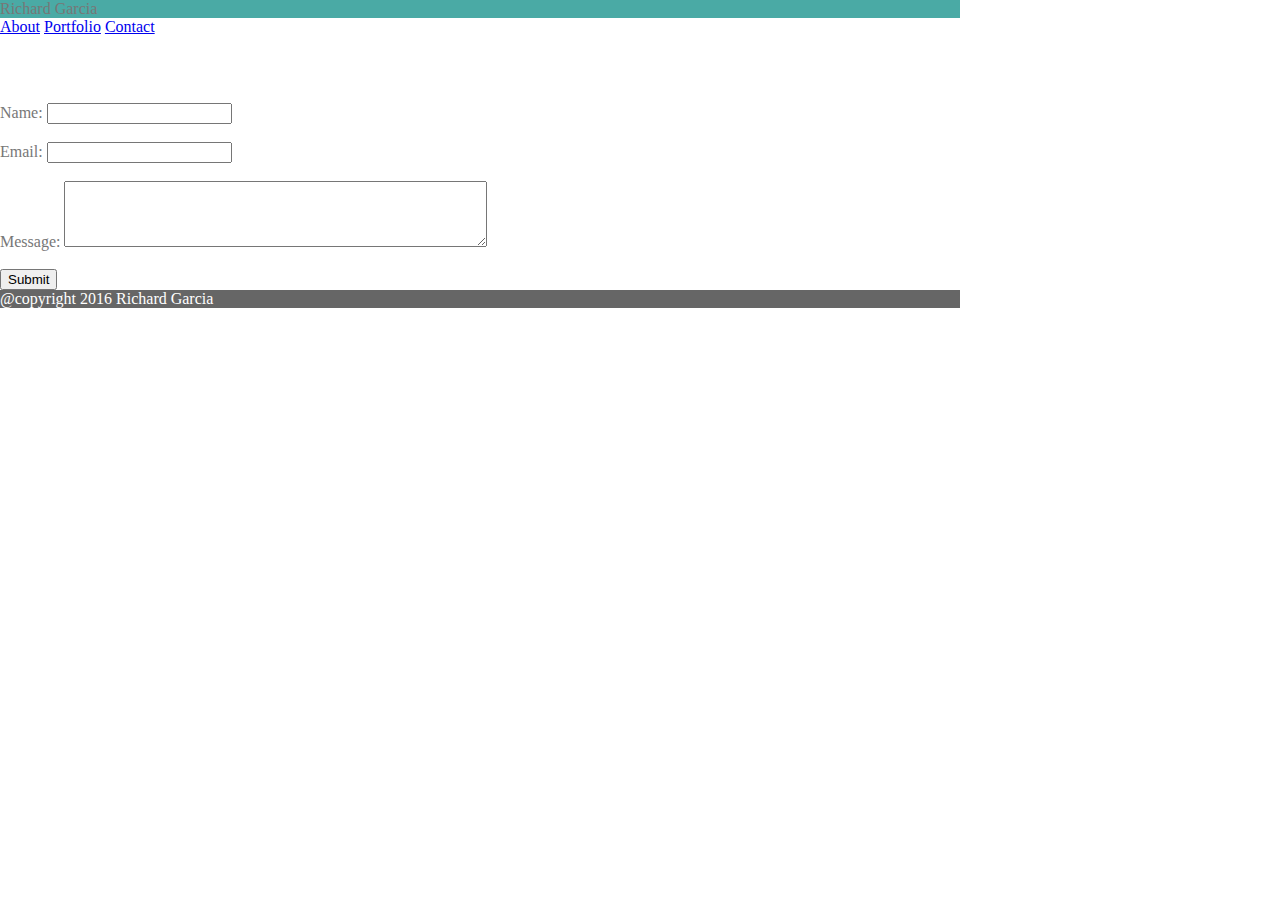
==== contact.html @ c0715e08 "Adding 1st set of changes" ====
<!DOCTYPE html>
<html>
<head>
	<title>Contact</title>

	<!-- Add style sheet -->
	<link rel="stylesheet" type="text/css" href="assets/css/style.css">
</head>
<body>
	<header>
		<!-- style="border:1px solid black;" -->
		Richard Garcia		
	</header>
	<nav>
		<a href="about.html">About</a>
		<a href="about.html">Portfolio</a>
		<a href="about.html">Contact</a>
	</nav>
	<section>
		<h2>Contact</h2>
		<article>
			Name: <input type="text" name="name"><br><br>
			Email: <input type="text" name="email"><br><br>
			Message: <textarea rows="4" cols="50"></textarea><br><br>
			<input type="submit" value="Submit">
		</article>
	</section>
	
	
    <footer>
    	@copyright 2016 Richard Garcia
    </footer>
</body>
</html>
---- assets/css/style.css ----
body {
	margin: 0;
 	padding: 0;
 	color: #ffffff;
 	border-color: #dddddd;
 	width: 960px;
}
header {
 	font-family: font-family: 'Georgia', Times, Times New Roman, serif;
 	/*background-color: #ffffff;*/
 	background-color: #4aaaa5;
 	border-color: #cccccc;
 	color: #777777;
 }
 footer {
 	background-color: #666666;
 }
 section {
 	width: 650px;
 }
 aside {
 	width: 270px;
 }
 article {
 	color: #777777;
 }
 h1 {
 	

 }
 p {
 	color: #777777;
 }
 .aqua {
 	background-color: #4aaaa5;
 	width: 150px;
 	font-size: 18px;
 	color: #777777;
 	text-align: center;
 }
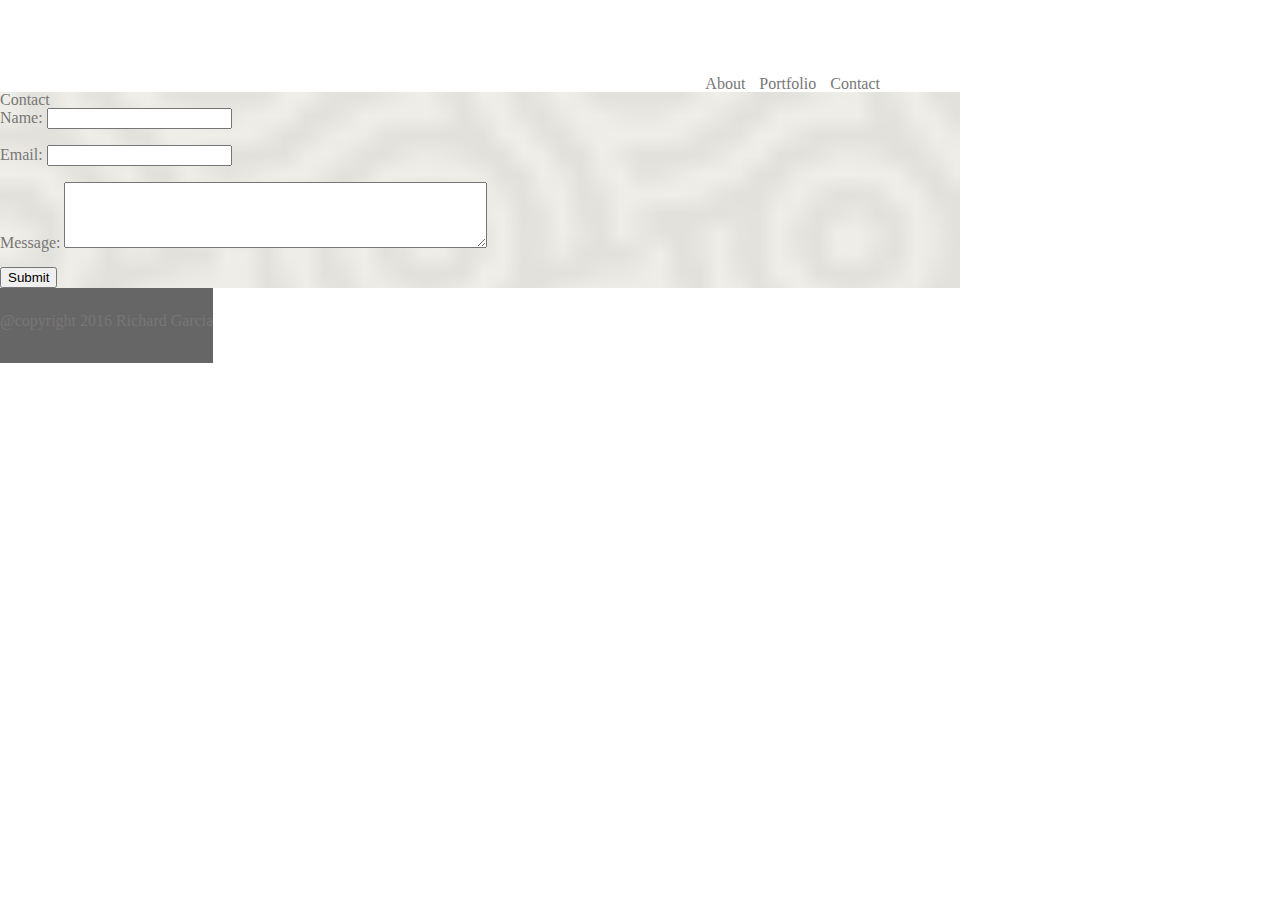
==== commit 444faedb: "COMMENT" ====
--- a/contact.html
+++ b/contact.html
@@ -4,18 +4,20 @@
 	<title>Contact</title>
 
 	<!-- Add style sheet -->
+	<link rel="stylesheet" type="text/css" href="assets/css/reset.css">
 	<link rel="stylesheet" type="text/css" href="assets/css/style.css">
+	
 </head>
 <body>
 	<header>
 		<!-- style="border:1px solid black;" -->
-		Richard Garcia		
+		<h3 class="fixed">Richard Garcia</h3>
+		<nav>
+			<a href="index.html">About</a>
+			<a href="portfolio.html">Portfolio</a>
+			<a href="contact.html">Contact</a>
+		</nav>	
 	</header>
-	<nav>
-		<a href="about.html">About</a>
-		<a href="about.html">Portfolio</a>
-		<a href="about.html">Contact</a>
-	</nav>
 	<section>
 		<h2>Contact</h2>
 		<article>
--- a/assets/css/style.css
+++ b/assets/css/style.css
@@ -1,35 +1,81 @@
+
+
 body {
 	margin: 0;
  	padding: 0;
  	color: #ffffff;
  	border-color: #dddddd;
  	width: 960px;
+ 	color: #777777;
 }
 header {
- 	font-family: font-family: 'Georgia', Times, Times New Roman, serif;
+ 	font-family: 'Georgia', Times, Times New Roman, serif;
  	/*background-color: #ffffff;*/
- 	background-color: #4aaaa5;
+ 	background-color: white;
+ 	padding-left: 100px;
  	border-color: #cccccc;
- 	color: #777777;
+ 	color: white;
+ }
+ hr {
+ 	clear: left;
+ }
+ section {
+ 	/*padding-left: 100px;*/
+ 	margin: 0;
+ 	background: url(../images/subtle_white_mini_waves.png) no-repeat center center fixed; 
+	-webkit-background-size: cover;
+	-moz-background-size: cover;
+	-o-background-size: cover;
+	background-size: cover;
+	/*clear: left;*/
+	float:left;
+	width: 960px;
+ }
+ aside {
+ 	width: 270px;
+ 	float: right;
  }
  footer {
  	background-color: #666666;
- }
- section {
- 	width: 650px;
- }
- aside {
- 	width: 270px;
+ 	text-align: center;
+ 	height: 50px;
+ 	padding-top: 25px;
+ 	float: left;
  }
  article {
  	color: #777777;
  }
- h1 {
- 	
-
+ nav {
+ 	float: right;
+ 	padding-top: 30px;
+ 	word-spacing: 10px;
+ 	padding-right: 80px;
+ }
+ div {
+ 	background-color: white;
  }
  p {
  	color: #777777;
+ 	clear: left;
+ }
+ h3{
+ 	padding-top: 30px;
+ }
+ a:link{
+ 	color: #777777;
+ 	text-decoration: none;
+ }
+ .name {
+	width: 170px;
+	height: 50px;
+	text-align: center;
+	float: left;
+	margin-left: 70px;
+	margin-bottom: 0;
+	background-color: #4aaaa5;
+ }
+ .title {
+ 	color: #4aaaa5;
  }
  .aqua {
  	background-color: #4aaaa5;
@@ -38,3 +84,17 @@
  	color: #777777;
  	text-align: center;
  }
+ /* This resizes the git, linked in, and stacked overflow images */
+ .resize {
+ 	width: 30px;
+    height: 30px;
+ }
+ .section {
+ 	width: 650px;
+ }
+ .connect {
+ 	width: 150px;
+ 	height: 120px;
+ 	padding-left: 20px;
+ 	text-align: center;
+ }
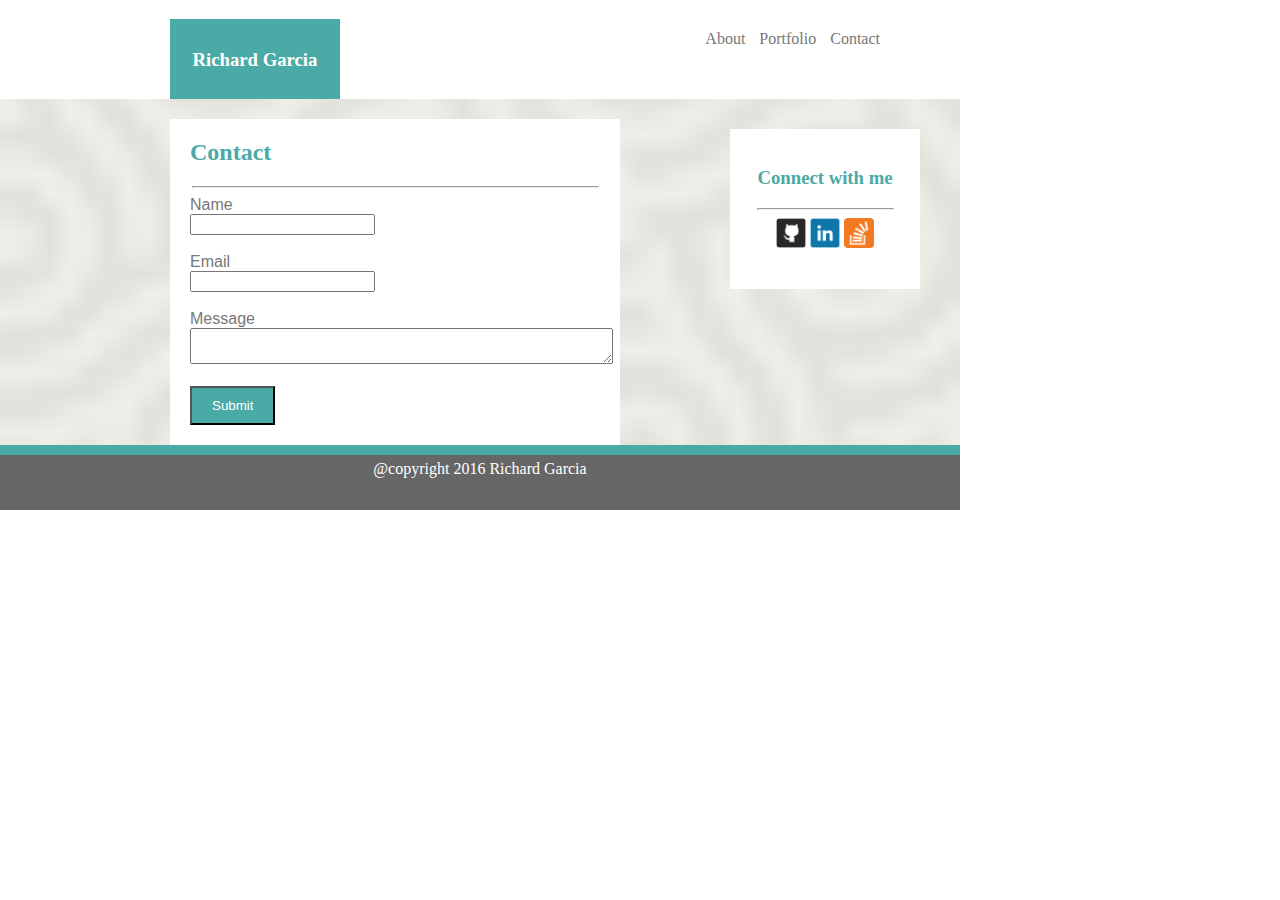
==== commit 8cc1f266: "First code changes" ====
--- a/contact.html
+++ b/contact.html
@@ -4,14 +4,13 @@
 	<title>Contact</title>
 
 	<!-- Add style sheet -->
-	<link rel="stylesheet" type="text/css" href="assets/css/reset.css">
 	<link rel="stylesheet" type="text/css" href="assets/css/style.css">
 	
 </head>
 <body>
 	<header>
 		<!-- style="border:1px solid black;" -->
-		<h3 class="fixed">Richard Garcia</h3>
+		<h3 class="name">Richard Garcia</h3>
 		<nav>
 			<a href="index.html">About</a>
 			<a href="portfolio.html">Portfolio</a>
@@ -19,18 +18,28 @@
 		</nav>	
 	</header>
 	<section>
-		<h2>Contact</h2>
-		<article>
-			Name: <input type="text" name="name"><br><br>
-			Email: <input type="text" name="email"><br><br>
-			Message: <textarea rows="4" cols="50"></textarea><br><br>
-			<input type="submit" value="Submit">
-		</article>
-	</section>
-	
-	
+		<div class="contact_div">
+			<h2 class="title">Contact</h2>
+			<hr>
+			<article>
+				<label class="label">Name</label> <br><input type="text" name="name"><br><br>
+				<label class="label">Email</label> <br><input type="text" name="email"><br><br>
+				<label class="label">Message</label><br><textarea srows="4" cols="50"></textarea><br><br>
+				<input class="submit" type="submit" value="Submit">
+			</article>
+		</div>
+		<div class="connect">
+			<h3>Connect with me</h3>
+			<hr>
+			<image class="resize" src="assets/images/git.png" alt="Github image">
+			<image class="resize" src="assets/images/linkedin.png" alt="Linked in image">
+			<image class="resize" src="assets/images/stacked_overflow.png" alt="Stacked overflow image">
+		</div>
+	</section>	
     <footer>
-    	@copyright 2016 Richard Garcia
+    	<div class="footer">
+    		@copyright 2016 Richard Garcia
+    	</div>
     </footer>
 </body>
 </html>--- a/assets/css/style.css
+++ b/assets/css/style.css
@@ -36,14 +36,18 @@
  	float: right;
  }
  footer {
- 	background-color: #666666;
+ 	background-color: #4aaaa5;
  	text-align: center;
  	height: 50px;
- 	padding-top: 25px;
  	float: left;
+ 	width: 100%;
+ 	color: white;
+
  }
  article {
+ 	font-family: 'Arial', 'Helvetica Neue', Helvetica, sans-serif;
  	color: #777777;
+ 	padding-bottom: 20px;
  }
  nav {
  	float: right;
@@ -58,14 +62,24 @@
  	color: #777777;
  	clear: left;
  }
- h3{
- 	padding-top: 30px;
+ hr {
+ 	width: 90%;
  }
- a:link{
+ a:link, a:visited{
  	color: #777777;
  	text-decoration: none;
  }
+ input, textarea {
+ 	margin-left: 20px;
+ }
+/* h4{
+ 	width: 200px;
+ 	height: 50px;
+ 	background-color: #4aaaa5;
+ 	z-index: 1;
+ }*/
  .name {
+ 	padding-top: 30px;
 	width: 170px;
 	height: 50px;
 	text-align: center;
@@ -76,6 +90,7 @@
  }
  .title {
  	color: #4aaaa5;
+ 	padding-left: 20px;
  }
  .aqua {
  	background-color: #4aaaa5;
@@ -90,11 +105,75 @@
     height: 30px;
  }
  .section {
- 	width: 650px;
+ 	width: 510px;
+ 	margin-left: 170px;
+ 	margin-top: 20px;
+ 	float: left;
  }
  .connect {
+ 	margin: 30px 40px 0px 0px;
  	width: 150px;
  	height: 120px;
+ 	padding: 20px;
+ 	text-align: center;
+ 	float: right;
+ 	color: #4aaaa5;
+ }
+ .contact_div {
+ 	width: 450px;
+ 	margin-left: 170px;
+ 	margin-top: 20px;
+ 	float: left;
+ }
+ .submit {
+ 	background-color: #4aaaa5;
+ 	color: white;
+ 	padding: 10px 20px 10px 20px;
+ }
+ .label {
  	padding-left: 20px;
- 	text-align: center;
  }
+ .footer{
+ 	margin-top: 10px;
+ 	background-color: #666666;
+ 	height: 50px;
+ 	padding-top: 5px;
+ 	width: 100%;
+ }
+ .about {
+ 	padding-left: 20px;
+ 	font-family: 'Arial', 'Helvetica Neue', Helvetica, sans-serif;
+ 	color: #777777; 	
+ }
+ .image {
+ 	padding-left: 20px;
+ 	float: left;
+ }
+ #rpg {
+	width: 200px;
+ 	height: 50px;
+ 	background-color: #4aaaa5;
+ 	z-index: 2;
+ }
+ #hangman {
+	width: 200px;
+ 	height: 50px;
+ 	background-color: #4aaaa5;
+ 	z-index: 1;
+ 	float: left;
+ }
+ #homer {
+ 	float: left;
+ }
+ #abstract {
+ 	float: left;
+ }
+ #pond {
+ 	float: left;
+ }
+ #forrest {
+ 	float: right;
+ }
+ #parasailing {
+ 	float: left;
+ }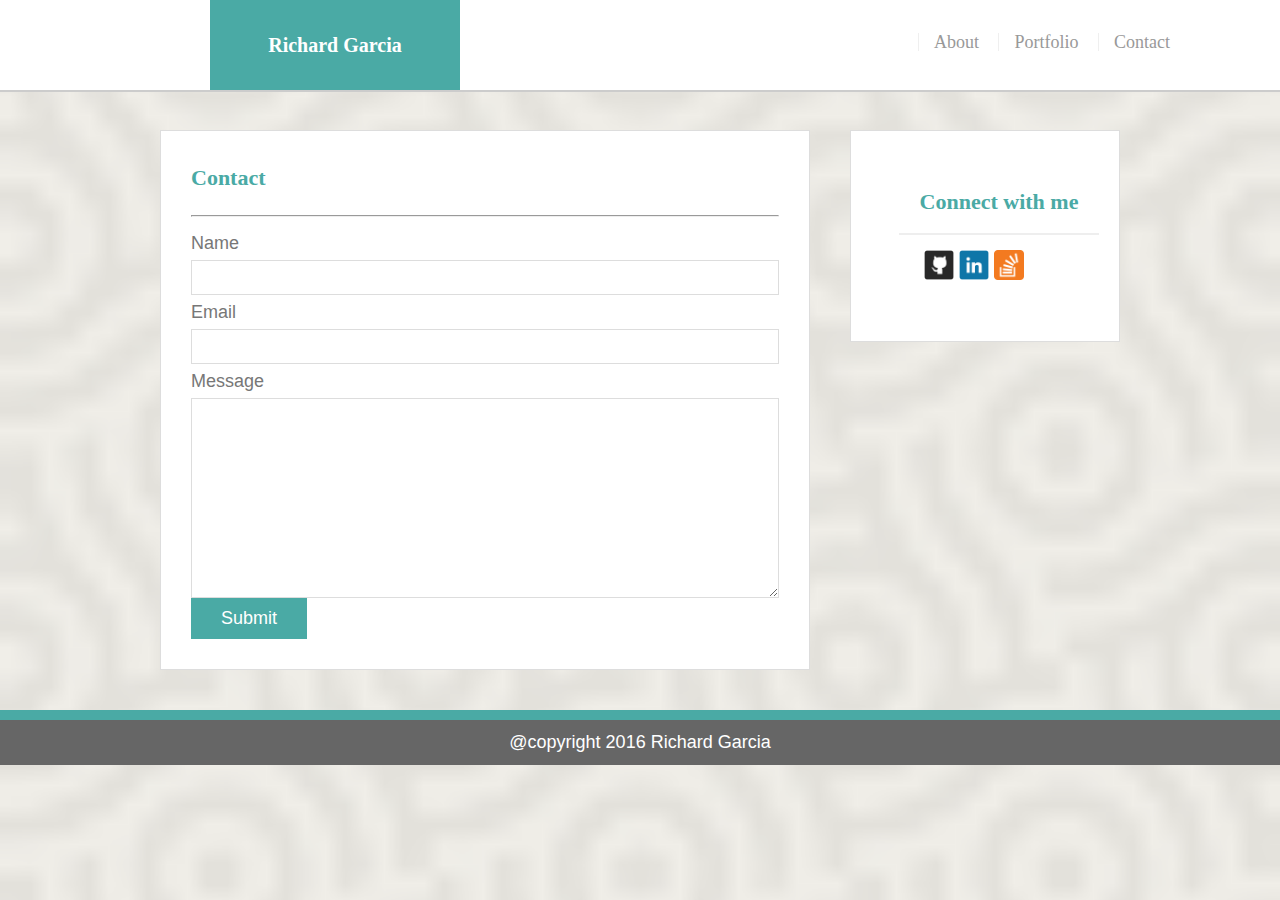
==== commit 6170662a: "Fixed html pages and added media queries to css" ====
--- a/contact.html
+++ b/contact.html
@@ -4,40 +4,58 @@
 	<title>Contact</title>
 
 	<!-- Add style sheet -->
+	<link rel="stylesheet" type="text/css" href="assets/css/reset.css">
 	<link rel="stylesheet" type="text/css" href="assets/css/style.css">
-	
+	<meta name="viewport" content="width=device-width, initial-scale=1.0">
 </head>
 <body>
-	<header>
-		<!-- style="border:1px solid black;" -->
-		<h3 class="name">Richard Garcia</h3>
-		<nav>
-			<a href="index.html">About</a>
-			<a href="portfolio.html">Portfolio</a>
-			<a href="contact.html">Contact</a>
-		</nav>	
+	<header id="head">
+		<div class="container">
+			<!-- style="border:1px solid black;" -->			
+			<a href="index.html" id="name">Richard Garcia</a>
+			<nav>
+				<a href="index.html">About</a>
+				<a href="portfolio.html">Portfolio</a>
+				<a href="contact.html">Contact</a>
+			</nav>
+		</div>	
 	</header>
-	<section>
-		<div class="contact_div">
+
+	<div id="main-container" class="container">
+		<section class="main">
 			<h2 class="title">Contact</h2>
 			<hr>
 			<article>
-				<label class="label">Name</label> <br><input type="text" name="name"><br><br>
-				<label class="label">Email</label> <br><input type="text" name="email"><br><br>
-				<label class="label">Message</label><br><textarea srows="4" cols="50"></textarea><br><br>
-				<input class="submit" type="submit" value="Submit">
+				<form>
+					<!-- name -->
+					<label for="name">Name</label> 
+					<input type="text" name="name">
+
+					<!-- email -->
+					<label for="email">Email</label> 
+					<input type="text" name="email">
+
+					<!-- message -->
+					<label for="message">Message</label>
+					<textarea rows="5" cols="50" name="message"></textarea>
+
+					<!-- submit button -->
+					<input class="submit" type="submit" value="Submit">
+				</form>
 			</article>
-		</div>
-		<div class="connect">
-			<h3>Connect with me</h3>
-			<hr>
-			<image class="resize" src="assets/images/git.png" alt="Github image">
-			<image class="resize" src="assets/images/linkedin.png" alt="Linked in image">
-			<image class="resize" src="assets/images/stacked_overflow.png" alt="Stacked overflow image">
-		</div>
-	</section>	
+		</section>
+
+		<section class="side">	
+			<div class="connect">
+				<h2>Connect with me</h2>
+				<image class="resize" src="assets/images/git.png" alt="Github image">
+				<image class="resize" src="assets/images/linkedin.png" alt="Linked in image">
+				<image class="resize" src="assets/images/stacked_overflow.png" alt="Stacked overflow image">
+			</div>
+		</section>
+	</div>	
     <footer>
-    	<div class="footer">
+    	<div class="container footer">
     		@copyright 2016 Richard Garcia
     	</div>
     </footer>
--- a/assets/css/style.css
+++ b/assets/css/style.css
@@ -1,12 +1,18 @@
 
 
 body {
-	margin: 0;
- 	padding: 0;
- 	color: #ffffff;
- 	border-color: #dddddd;
- 	width: 960px;
  	color: #777777;
+ 	background: url(../images/subtle_white_mini_waves.png) no-repeat center center fixed; 
+	-webkit-background-size: cover;
+	-moz-background-size: cover;
+	-o-background-size: cover;
+	background-size: cover;
+	font-size: 18px;
+	line-height: 34px;
+	font-family: 'Arial', 'Helvetica Neue', Helvetica, sans-serif;
+}
+* {
+	box-sizing: border-box;
 }
 header {
  	font-family: 'Georgia', Times, Times New Roman, serif;
@@ -15,26 +21,48 @@
  	padding-left: 100px;
  	border-color: #cccccc;
  	color: white;
- }
- hr {
- 	clear: left;
- }
- section {
- 	/*padding-left: 100px;*/
- 	margin: 0;
- 	background: url(../images/subtle_white_mini_waves.png) no-repeat center center fixed; 
-	-webkit-background-size: cover;
-	-moz-background-size: cover;
-	-o-background-size: cover;
-	background-size: cover;
-	/*clear: left;*/
-	float:left;
-	width: 960px;
- }
- aside {
- 	width: 270px;
- 	float: right;
- }
+ 	width: 100%;
+ }
+ nav {
+	float: right;
+	margin-top: 25px;
+}
+nav a {
+	color: #999;
+	text-decoration: none;
+	margin-left: 15px;
+	display: inline-block;
+	border-left: 1px solid #efefef;
+	padding-left: 15px;
+	line-height: 18px;
+}
+h1, h2, h3, p {
+	margin-bottom: 20px;
+}
+p:last-child {
+	margin-bottom: 0;
+}
+h1, h2, h3 {
+	font-family: 'Georgia', Times, Times New Roman, serif;
+	font-weight: 700;
+	color: #4aaaa5;
+}
+h1 {
+	font-size: 30px;
+	line-height: 49px;
+	border-bottom: 3px solid #ddd;
+	padding-bottom: 20px;
+}
+h2, h3 {
+	font-size: 22px;
+	width: 200px;
+}
+h3, .side h2 {
+	border-bottom: 2px solid #eee;
+	padding-bottom: 20px;
+	margin-bottom: 15px;
+	line-height: 22px;
+}
  footer {
  	background-color: #4aaaa5;
  	text-align: center;
@@ -44,136 +72,180 @@
  	color: white;
 
  }
- article {
- 	font-family: 'Arial', 'Helvetica Neue', Helvetica, sans-serif;
- 	color: #777777;
- 	padding-bottom: 20px;
- }
- nav {
- 	float: right;
- 	padding-top: 30px;
- 	word-spacing: 10px;
- 	padding-right: 80px;
- }
- div {
- 	background-color: white;
- }
- p {
- 	color: #777777;
- 	clear: left;
- }
- hr {
- 	width: 90%;
- }
- a:link, a:visited{
- 	color: #777777;
- 	text-decoration: none;
- }
- input, textarea {
- 	margin-left: 20px;
- }
-/* h4{
- 	width: 200px;
- 	height: 50px;
- 	background-color: #4aaaa5;
- 	z-index: 1;
- }*/
- .name {
- 	padding-top: 30px;
-	width: 170px;
-	height: 50px;
-	text-align: center;
-	float: left;
-	margin-left: 70px;
-	margin-bottom: 0;
-	background-color: #4aaaa5;
- }
- .title {
- 	color: #4aaaa5;
- 	padding-left: 20px;
- }
- .aqua {
- 	background-color: #4aaaa5;
- 	width: 150px;
- 	font-size: 18px;
- 	color: #777777;
- 	text-align: center;
- }
- /* This resizes the git, linked in, and stacked overflow images */
- .resize {
- 	width: 30px;
-    height: 30px;
- }
- .section {
- 	width: 510px;
- 	margin-left: 170px;
- 	margin-top: 20px;
- 	float: left;
- }
- .connect {
- 	margin: 30px 40px 0px 0px;
+ label, input[type=text], input[type=email], textarea {
+	display: block;
+	width: 100%;
+}
+input[type=text], input[type=email], textarea {
+	height: 35px;
+	border: 1px solid #ddd;
+	padding: 0 10px;
+	font-size: 14px;
+}
+textarea {
+	height: 200px;
+}
+input[type=submit] {
+	background: #4aaaa5;
+	border: 0 none;
+	color: #fff;
+	font-size: 18px;
+	padding: 10px 30px;
+	cursor: pointer;
+}
+
+ .container {
+ 	width: 100%;
+	max-width: 960px;
+	margin: 0 auto;
+	clear: both;
+ }
+ .head {
+ 	width: 960px;
+ }
+ .main{
+ 	background: #ffffff;
+	padding: 30px;
+	margin: 0 0 40px 0;
+	width: 100%;
+	max-width: 650px;
+	float: left;
+	border: 1px solid #ddd;
+ }
+ .side {
+	background: #ffffff;
+	padding: 30px;
+	width: 100%;
+	max-width: 270px;
+	float: right;
+	border: 1px solid #dddddd;
+	margin-bottom: 20px;
+}
+
+.connect{
+	margin: 30px 40px 0px 0px;
  	width: 150px;
  	height: 120px;
- 	padding: 20px;
+ 	/*padding: 20px;*/
  	text-align: center;
  	float: right;
  	color: #4aaaa5;
- }
- .contact_div {
- 	width: 450px;
- 	margin-left: 170px;
- 	margin-top: 20px;
- 	float: left;
- }
- .submit {
- 	background-color: #4aaaa5;
- 	color: white;
- 	padding: 10px 20px 10px 20px;
- }
- .label {
- 	padding-left: 20px;
- }
+}
+.resize {
+    width: 30px;
+	height: 30px;
+ }
+ .resize:last-child {
+	margin-right: 0;
+}
+/* .image {
+ 	width: auto;
+	height: auto;
+	margin-top: 10px;
+	float: left;
+	margin-right: 25px;
+ }*/
  .footer{
  	margin-top: 10px;
  	background-color: #666666;
- 	height: 50px;
+ 	height: 45px;
  	padding-top: 5px;
  	width: 100%;
- }
- .about {
- 	padding-left: 20px;
- 	font-family: 'Arial', 'Helvetica Neue', Helvetica, sans-serif;
- 	color: #777777; 	
- }
- .image {
- 	padding-left: 20px;
- 	float: left;
- }
- #rpg {
-	width: 200px;
- 	height: 50px;
- 	background-color: #4aaaa5;
- 	z-index: 2;
- }
- #hangman {
-	width: 200px;
- 	height: 50px;
- 	background-color: #4aaaa5;
- 	z-index: 1;
- 	float: left;
- }
- #homer {
- 	float: left;
- }
- #abstract {
- 	float: left;
- }
- #pond {
- 	float: left;
- }
- #forrest {
- 	float: right;
- }
- #parasailing {
- 	float: left;
- }+	max-width: 100%;	
+}
+.port {
+	width: 274px;
+	overflow: auto;
+	position: relative;
+	float: left;
+	margin: 20px 0 25px;
+}
+.port:nth-child(even) {
+	margin-right: 40px;
+}
+.port img {
+	width: 100%;
+	border: 0 none;
+	opacity: .8;
+}
+.port h3 {
+	border-bottom: 0;
+	background: #4aaaa5;
+	color: #fff;
+	text-align: center;
+	position: absolute;
+	padding: 15px;
+	width: 100%;
+	bottom: 20px;
+	line-height: 30px;
+	margin-bottom: 0;
+	font-weight: 300;
+}
+#name {
+	width: 250px;
+	height: 90px;
+	background: #4aaaa5;
+	float: left;
+	font-family: 'Georgia', Times, Times New Roman, serif;
+	text-align: center;
+	line-height: 90px;
+	color: #fff;
+	font-weight: 600;
+	font-size: 20px;
+	text-decoration: none;
+}
+#head {
+	background: #ffffff;
+	margin: 0 0 30px;
+	z-index: 99;
+	color: #ffffff;
+	overflow: auto;
+	border-bottom: 2px solid #ccc;
+	position: fixed;
+	width: 100%;
+}
+#main-container {
+	padding-top: 130px;
+}
+
+
+
+  /* Media queries */
+@media screen and (max-width: 980px) {
+	.contactSection{
+ 		width: 320px;
+ 	}
+ 	body {
+ 		/*background: red;*/
+ 	}
+ 	.main {
+ 		padding: 30px 30px 30px 100px;
+ 		max-width: 500px;
+ 		margin-left: 100px;
+ 	}
+}
+@media screen and (min-width: 769px) and (max-width: 979px) {
+  .side {
+  	float: left;
+  	margin-left: 100px;
+  }
+}
+@media screen and (min-width: 640px) and (max-width: 768px) {
+  .side {
+  	float: left;
+  	margin-left: 100px;
+  }
+}
+@media screen and (max-width: 640px) {
+	header {
+		position: static;
+	}
+	.side {
+  	float: left;
+  	margin-left: 100px;
+  }
+  nav {
+  	clear: left;
+  	float: left;
+  }
+}